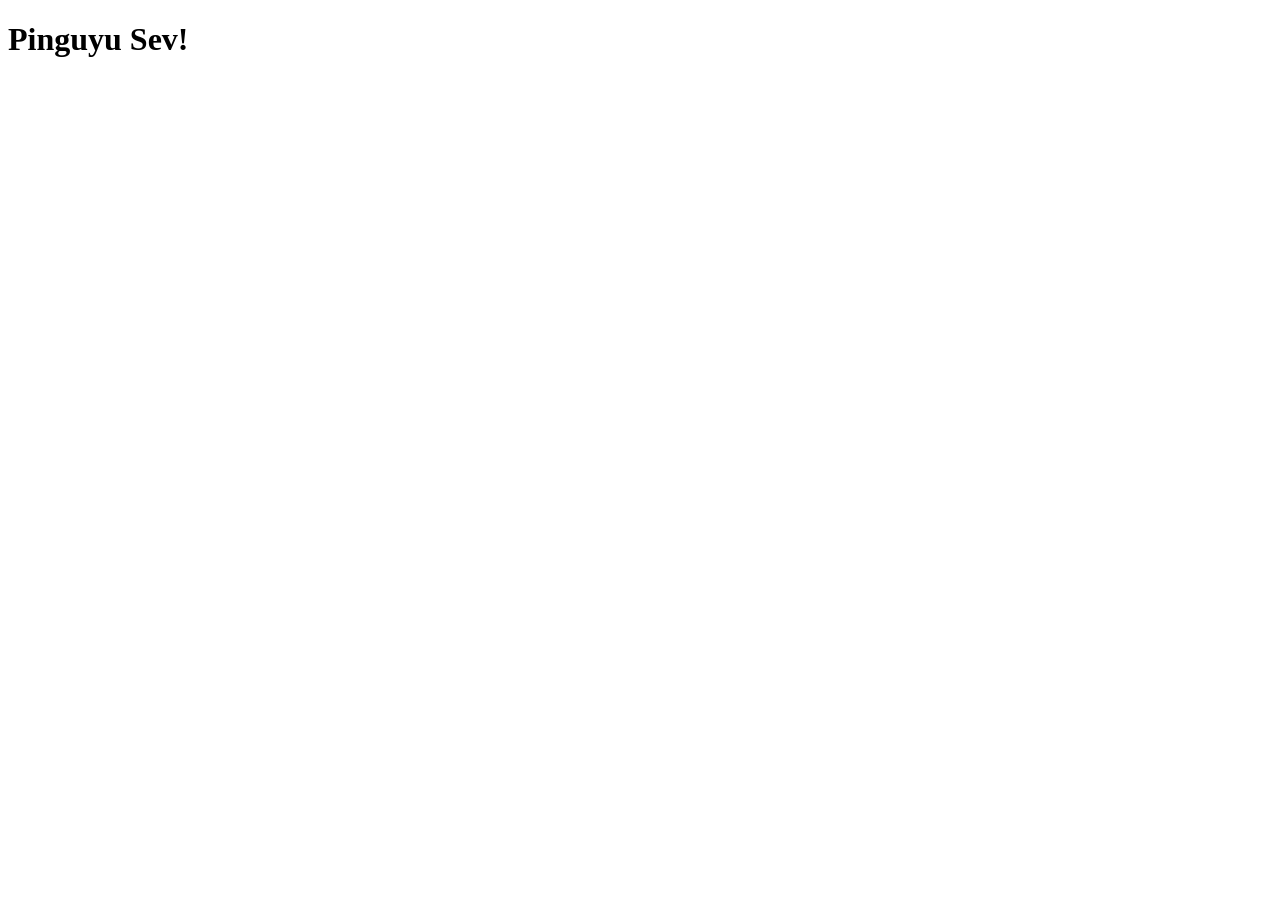
==== index.html @ 705af00a "dosya adi degisti" ====
<!DOCTYPE html>
<html lang="tr">
<head>
    <meta charset="UTF-8">
    <meta name="viewport" content="width=device-width, initial-scale=1.0">
    <title>Document</title>
    <link rel="stylesheet" href="/8_kedi_sew/style/style.css">
</head>
<body>
    <div class="container">
        <h1>Pinguyu Sev!</h1>
    </div>
    <div class="img">
        <img class="pingu" src="/8_kedi_sew/img/kedy.jpeg" draggable="false" alt="">
    </div>
    <script src="cat.js"></script>
</body>
</html>
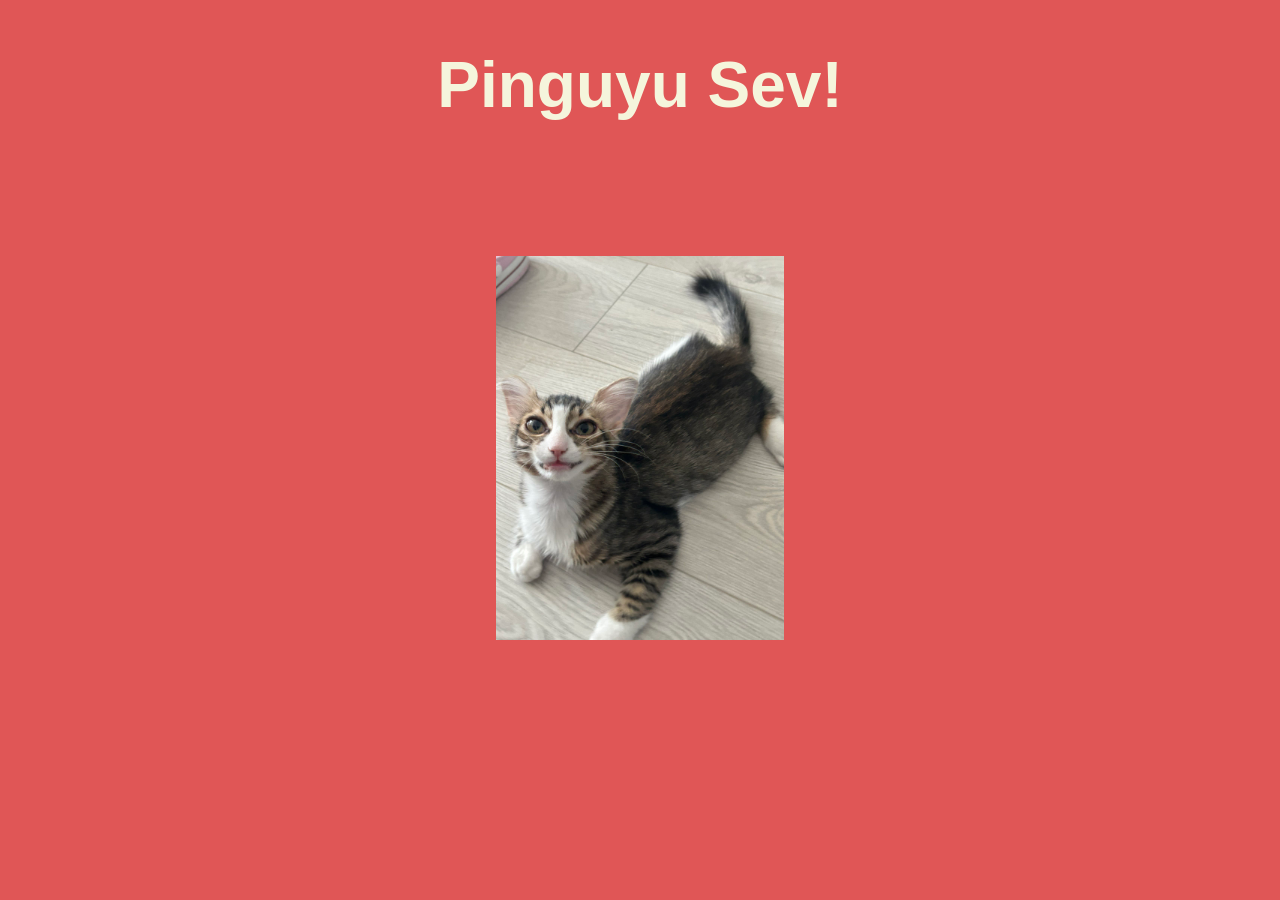
==== commit 31afb1d4: "main" ====
--- a/index.html
+++ b/index.html
@@ -4,14 +4,14 @@
     <meta charset="UTF-8">
     <meta name="viewport" content="width=device-width, initial-scale=1.0">
     <title>Document</title>
-    <link rel="stylesheet" href="/8_kedi_sew/style/style.css">
+    <link rel="stylesheet" href="style.css">
 </head>
 <body>
     <div class="container">
         <h1>Pinguyu Sev!</h1>
     </div>
     <div class="img">
-        <img class="pingu" src="/8_kedi_sew/img/kedy.jpeg" draggable="false" alt="">
+        <img class="pingu" src="kedy.jpeg" draggable="false" alt="">
     </div>
     <script src="cat.js"></script>
 </body>
--- a/style.css
+++ b/style.css
@@ -0,0 +1,56 @@
+* {
+    margin: 0;
+    padding: 0;
+    font-family: Arial, Helvetica, sans-serif;
+    box-sizing: border-box;
+    background-color: rgb(224, 86, 86);
+}
+
+body {
+    cursor: url('hand.png'), auto;
+}
+
+.container {
+    text-align: center;
+}
+.container h1 {
+    font-size: 4rem;
+    margin-top: 3rem;
+    color: beige;
+}
+
+.img {
+    position: absolute;
+    left: 50%;
+    top: 50%;
+    transform: translate(-50%, -50%);
+    text-align: center;
+}
+
+.img img {
+    width: 45%;
+}
+
+
+
+@media (max-width: 600px) {
+    
+    
+    .img img {
+        width: 110%;
+    }
+}
+
+
+@media (min-width: 601px) and (max-width: 1024px) {
+   
+    .img img {
+        width: 80%;
+    }
+}
+
+@media (min-width: 1025px) {
+    .img img {
+        width: 45%;
+    }
+}
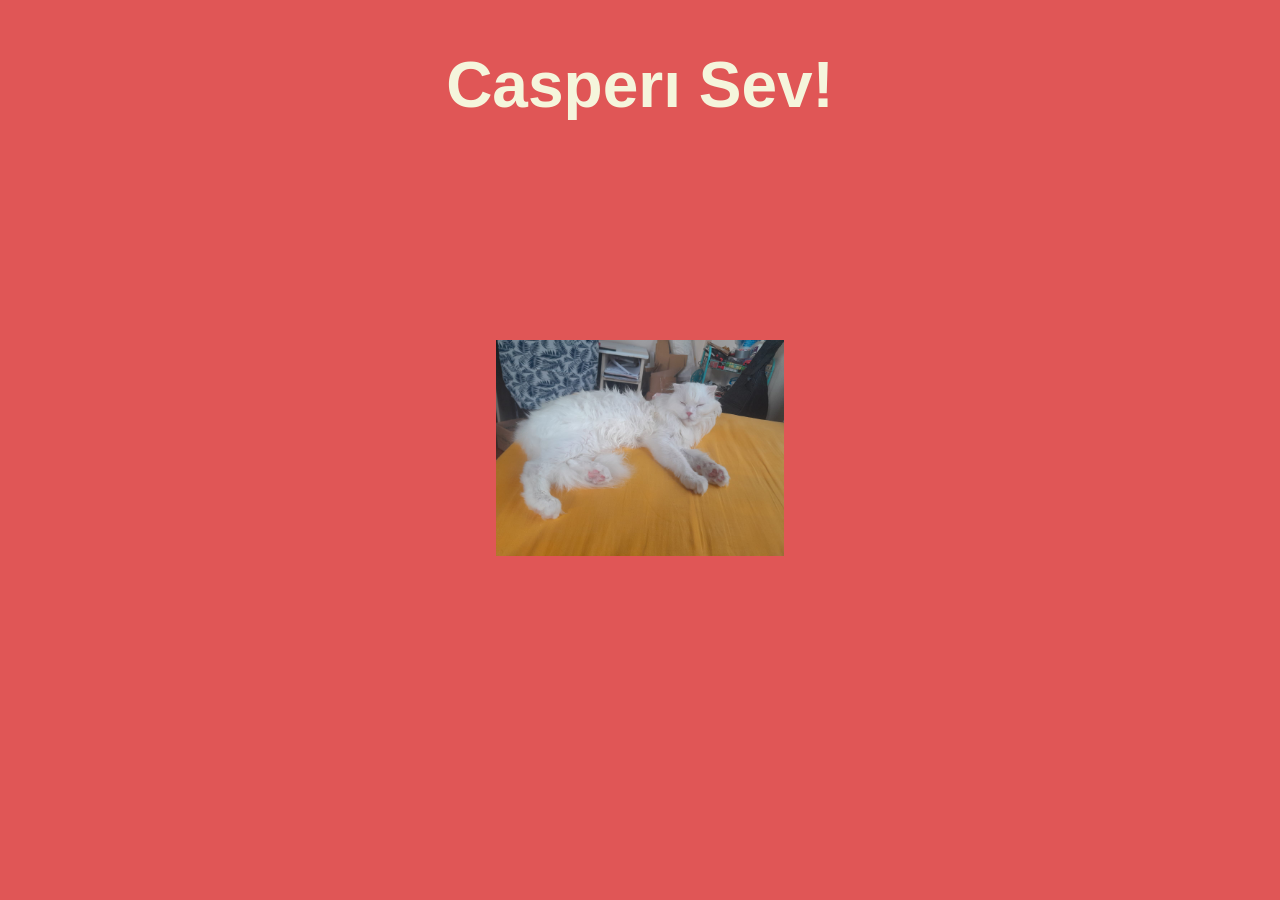
==== commit ab7f607d: "casperize the project" ====
--- a/index.html
+++ b/index.html
@@ -8,7 +8,7 @@
 </head>
 <body>
     <div class="container">
-        <h1>Pinguyu Sev!</h1>
+        <h1>Casperı Sev!</h1>
     </div>
     <div class="img">
         <img class="pingu" src="kedy.jpeg" draggable="false" alt="">
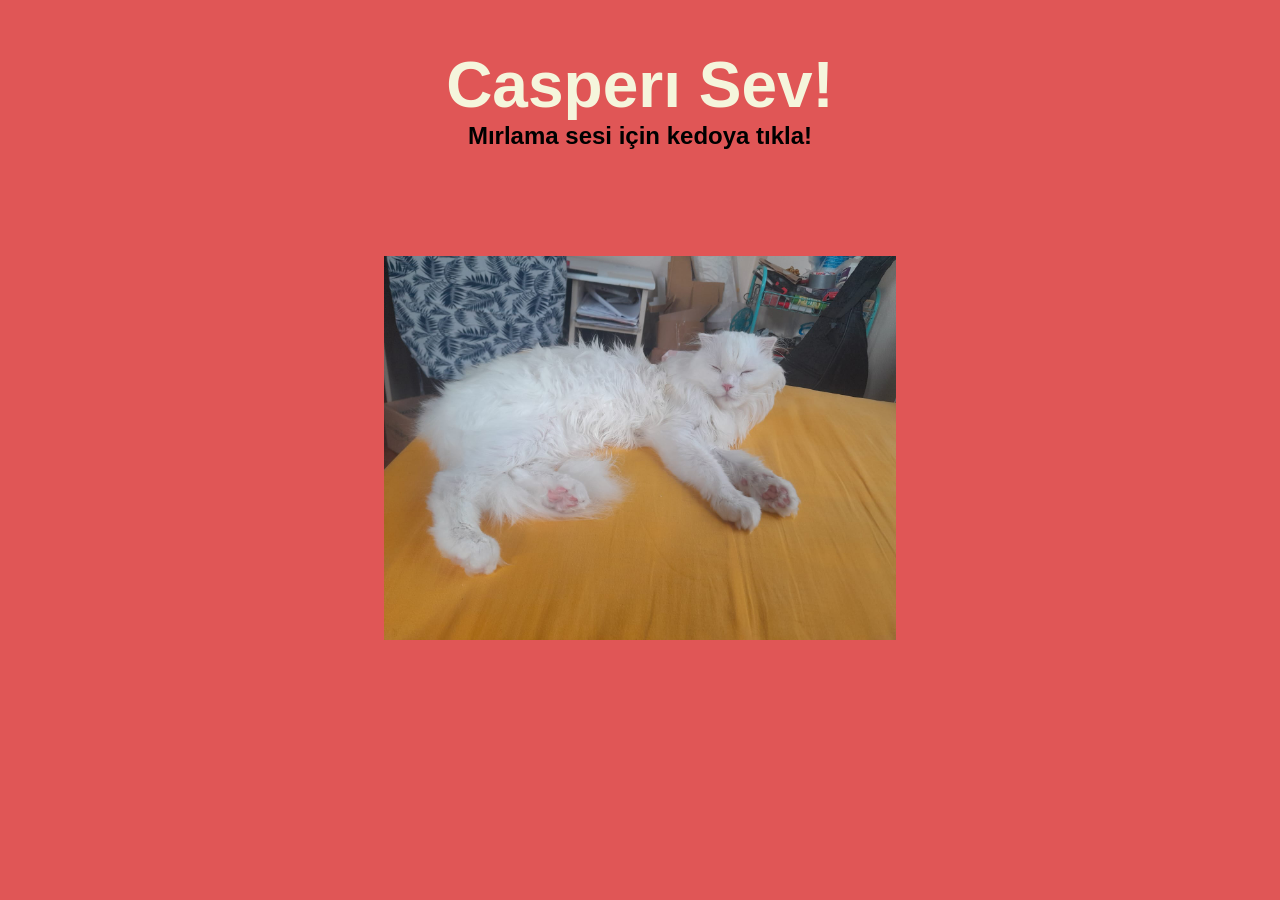
==== commit 9302cfd0: "added the text "Mırlama sesi için kedoya tıkla!"" ====
--- a/index.html
+++ b/index.html
@@ -3,15 +3,16 @@
 <head>
     <meta charset="UTF-8">
     <meta name="viewport" content="width=device-width, initial-scale=1.0">
-    <title>Document</title>
+    <title>Casper'ı Sev</title>
     <link rel="stylesheet" href="style.css">
 </head>
 <body>
     <div class="container">
         <h1>Casperı Sev!</h1>
+        <h2>Mırlama sesi için kedoya tıkla!</h2>
     </div>
     <div class="img">
-        <img class="pingu" src="kedy.jpeg" draggable="false" alt="">
+        <img class="casper" src="kedy.jpeg" draggable="false" alt="">
     </div>
     <script src="cat.js"></script>
 </body>
--- a/style.css
+++ b/style.css
@@ -51,6 +51,6 @@
 
 @media (min-width: 1025px) {
     .img img {
-        width: 45%;
+        width: 80%;
     }
 }
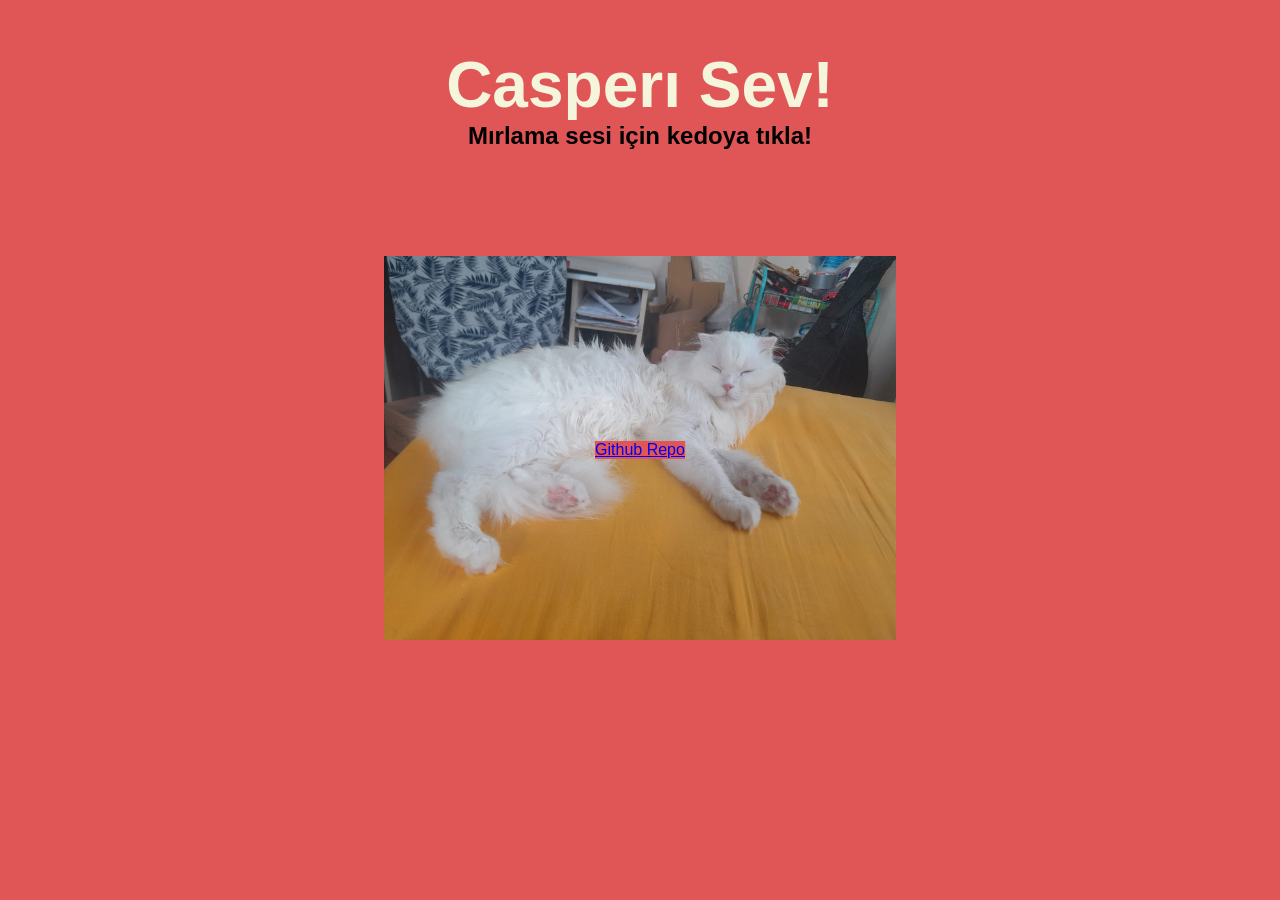
==== commit 00a6fb80: "Update index.html to add github repo link" ====
--- a/index.html
+++ b/index.html
@@ -15,5 +15,8 @@
         <img class="casper" src="kedy.jpeg" draggable="false" alt="">
     </div>
     <script src="cat.js"></script>
+     <div class="img">
+        <a href="https://github.com/hdenizdogan/casper-sew" target="_blank">Github Repo</a>
+    </div>
 </body>
-</html>+</html>
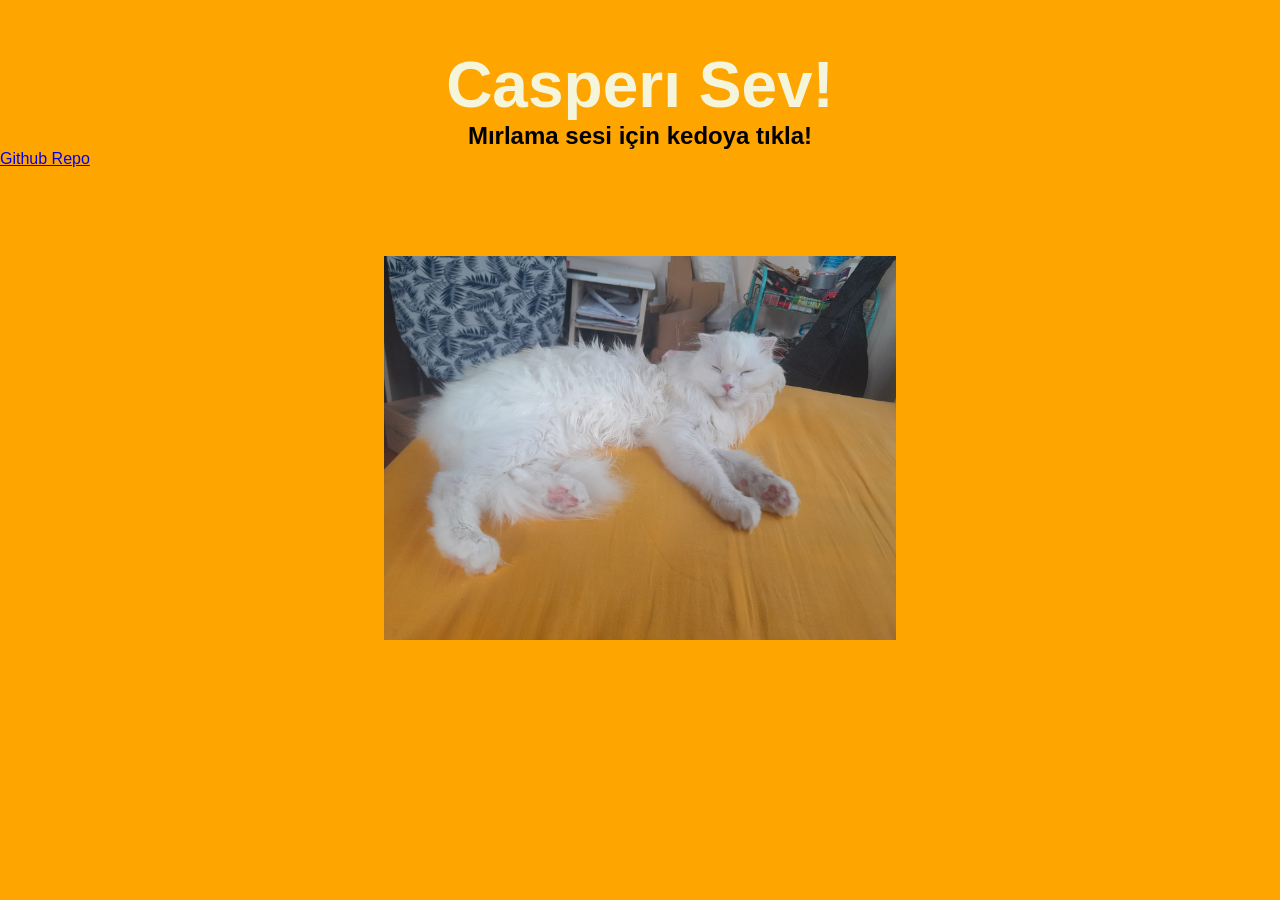
==== commit 9cb82d81: "Update index.html" ====
--- a/index.html
+++ b/index.html
@@ -15,7 +15,7 @@
         <img class="casper" src="kedy.jpeg" draggable="false" alt="">
     </div>
     <script src="cat.js"></script>
-     <div class="img">
+     <div class="repo">
         <a href="https://github.com/hdenizdogan/casper-sew" target="_blank">Github Repo</a>
     </div>
 </body>
--- a/style.css
+++ b/style.css
@@ -3,7 +3,7 @@
     padding: 0;
     font-family: Arial, Helvetica, sans-serif;
     box-sizing: border-box;
-    background-color: rgb(224, 86, 86);
+    background-color: rgb(255, 165, 0);
 }
 
 body {
@@ -53,4 +53,4 @@
     .img img {
         width: 80%;
     }
-}+}
